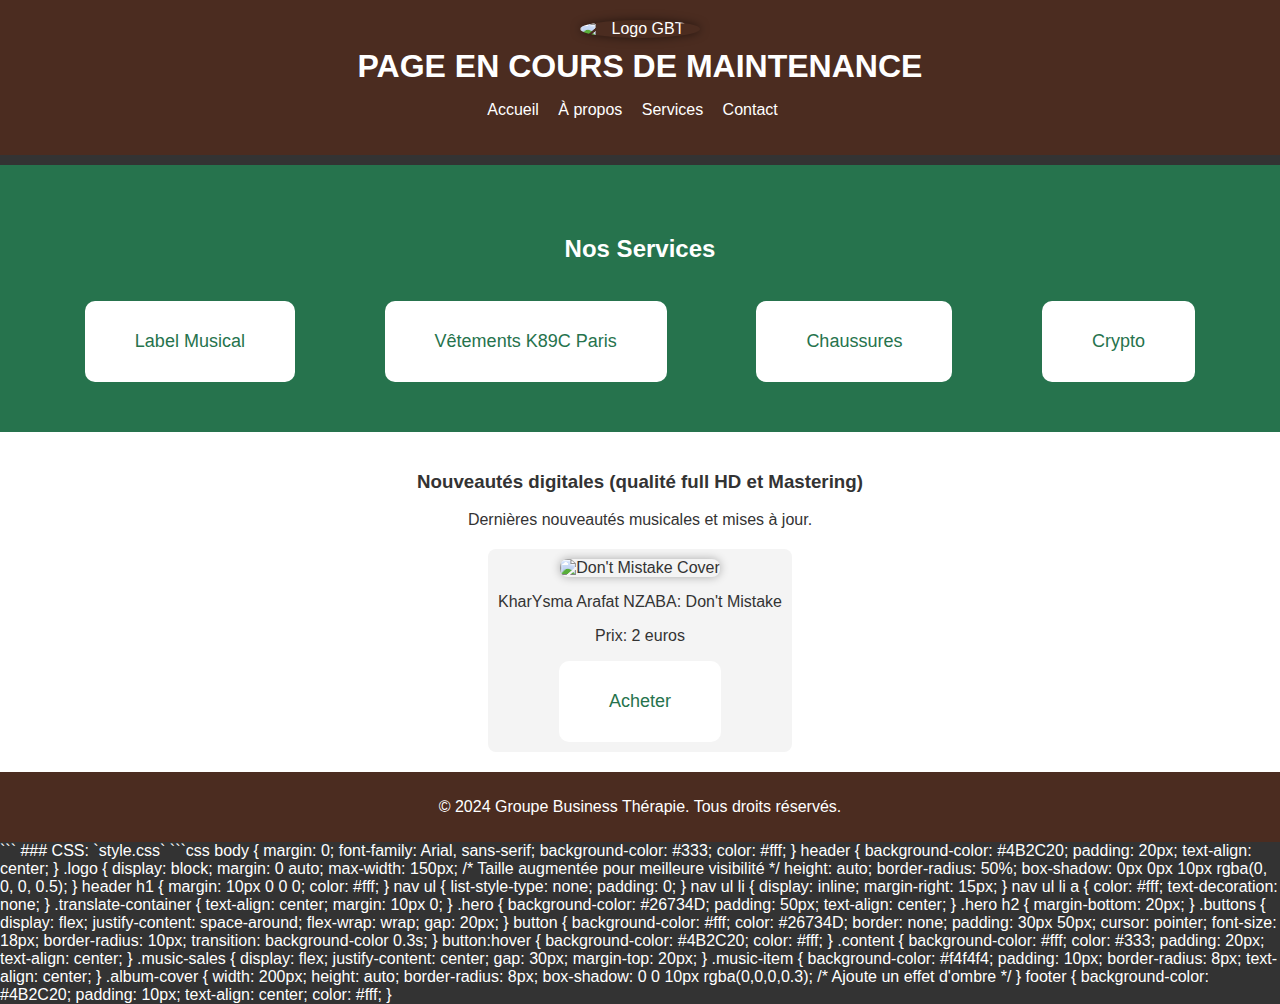
==== index.html @ a4d9dac6 "Update index.html" ====
<!DOCTYPE html>
<html lang="fr">
<head>
    <meta charset="UTF-8">
    <meta name="viewport" content="width=device-width, initial-scale=1.0">
    <title>Groupe Business Thérapie</title>
    <link rel="stylesheet" href="style.css">
    <link rel="icon" href="https://github.com/startar-bronze/groupebusinesstherapie/raw/main/Logo%20GBT.jpeg" type="image/jpeg">
</head>
<body>
    <header>
        <img src="https://github.com/startar-bronze/groupebusinesstherapie/raw/main/Logo%20GBT.jpeg" alt="Logo GBT" class="logo">
        <h1>PAGE EN COURS DE MAINTENANCE</h1>
        <nav>
            <ul>
                <li><a href="#">Accueil</a></li>
                <li><a href="#">À propos</a></li>
                <li><a href="#">Services</a></li>
                <li><a href="#">Contact</a></li>
            </ul>
        </nav>
    </header>

    <div class="translate-container">
        <div id="google_translate_element"></div>
    </div>

    <script type="text/javascript">
        function googleTranslateElementInit() {
            new google.translate.TranslateElement({pageLanguage: 'fr'}, 'google_translate_element');
        }
    </script>
    <script type="text/javascript" src="//translate.google.com/translate_a/element.js?cb=googleTranslateElementInit"></script>

    <main>
        <section class="hero">
            <h2>Nos Services</h2>
            <br>
            <div class="buttons">
                <button>Label Musical</button>
                <button>Vêtements K89C Paris</button>
                <button>Chaussures</button>
                <button>Crypto</button>
            </div>
        </section>
        <section class="content">
            <h3>Nouveautés digitales (qualité full HD et Mastering)</h3>
            <p>Dernières nouveautés musicales et mises à jour.</p>
            <div class="music-sales">
                <div class="music-item">
                    <img src="https://github.com/startar-bronze/groupebusinesstherapie/raw/main/DONT%20MISTAKE%20COVER%20MOCKUP.jpg" alt="Don't Mistake Cover" class="album-cover">
                    <p>KharYsma Arafat NZABA: Don't Mistake</p>
                    <p>Prix: 2 euros</p>
                    <button onClick="handlePayment()">Acheter</button>
                </div>
                <!-- Autres albums ici -->
            </div>
        </section>
    </main>

    <footer>
        <p>&copy; 2024 Groupe Business Thérapie. Tous droits réservés.</p>
    </footer>

    <script>
        function handlePayment() {
            // Redirection vers PayPal
            window.location.href = 'https://www.paypal.com/cgi-bin/webscr?cmd=_s-xclick&hosted_button_id=YOUR_BUTTON_ID';
        }
    </script>
</body>
</html>
```

### CSS: `style.css`

```css
body {
    margin: 0;
    font-family: Arial, sans-serif;
    background-color: #333;
    color: #fff;
}

header {
    background-color: #4B2C20;
    padding: 20px;
    text-align: center;
}

.logo {
    display: block;
    margin: 0 auto;
    max-width: 150px; /* Taille augmentée pour meilleure visibilité */
    height: auto;
    border-radius: 50%;
    box-shadow: 0px 0px 10px rgba(0, 0, 0, 0.5);
}

header h1 {
    margin: 10px 0 0 0;
    color: #fff;
}

nav ul {
    list-style-type: none;
    padding: 0;
}

nav ul li {
    display: inline;
    margin-right: 15px;
}

nav ul li a {
    color: #fff;
    text-decoration: none;
}

.translate-container {
    text-align: center;
    margin: 10px 0;
}

.hero {
    background-color: #26734D;
    padding: 50px;
    text-align: center;
}

.hero h2 {
    margin-bottom: 20px;
}

.buttons {
    display: flex;
    justify-content: space-around;
    flex-wrap: wrap;
    gap: 20px;
}

button {
    background-color: #fff;
    color: #26734D;
    border: none;
    padding: 30px 50px;
    cursor: pointer;
    font-size: 18px;
    border-radius: 10px;
    transition: background-color 0.3s;
}

button:hover {
    background-color: #4B2C20;
    color: #fff;
}

.content {
    background-color: #fff;
    color: #333;
    padding: 20px;
    text-align: center;
}

.music-sales {
    display: flex;
    justify-content: center;
    gap: 30px;
    margin-top: 20px;
}

.music-item {
    background-color: #f4f4f4;
    padding: 10px;
    border-radius: 8px;
    text-align: center;
}

.album-cover {
    width: 200px;
    height: auto;
    border-radius: 8px;
    box-shadow: 0 0 10px rgba(0,0,0,0.3); /* Ajoute un effet d'ombre */
}

footer {
    background-color: #4B2C20;
    padding: 10px;
    text-align: center;
    color: #fff;
}
---- style.css ----
body {
    margin: 0;
    font-family: Arial, sans-serif;
    background-color: #333;
    color: #fff;
}

header {
    background-color: #4B2C20;
    padding: 20px;
    text-align: center;
}

.logo {
    display: block;
    margin: 0 auto;
    max-width: 120px; /* Taille ajustée pour être plus lisible */
    height: auto;
    border-radius: 50%;
    box-shadow: 0px 0px 10px rgba(0, 0, 0, 0.5);
}

header h1 {
    margin: 10px 0 0 0;
    color: #fff;
}

nav ul {
    list-style-type: none;
    padding: 0;
}

nav ul li {
    display: inline;
    margin-right: 15px;
}

nav ul li a {
    color: #fff;
    text-decoration: none;
}

.translate-container {
    text-align: center;
    margin: 10px 0;
}

.hero {
    background-color: #26734D;
    padding: 50px;
    text-align: center;
}

.hero h2 {
    margin-bottom: 20px;
}

.buttons {
    display: flex;
    justify-content: space-around;
    flex-wrap: wrap;
    gap: 20px;
}

button {
    background-color: #fff;
    color: #26734D;
    border: none;
    padding: 30px 50px;
    cursor: pointer;
    font-size: 18px;
    border-radius: 10px;
    transition: background-color 0.3s;
}

button:hover {
    background-color: #4B2C20;
    color: #fff;
}

.content {
    background-color: #fff;
    color: #333;
    padding: 20px;
    text-align: center;
}

.music-sales {
    display: flex;
    justify-content: center;
    gap: 30px;
    margin-top: 20px;
}

.music-item {
    background-color: #f4f4f4;
    padding: 10px;
    border-radius: 8px;
    text-align: center;
}

.album-cover {
    width: 200px;
    border-radius: 8px;
    box-shadow: 0 0 10px rgba(0,0,0,0.3); /* Ajoute un effet d'ombre */
}

footer {
    background-color: #4B2C20;
    padding: 10px;
    text-align: center;
    color: #fff;
}
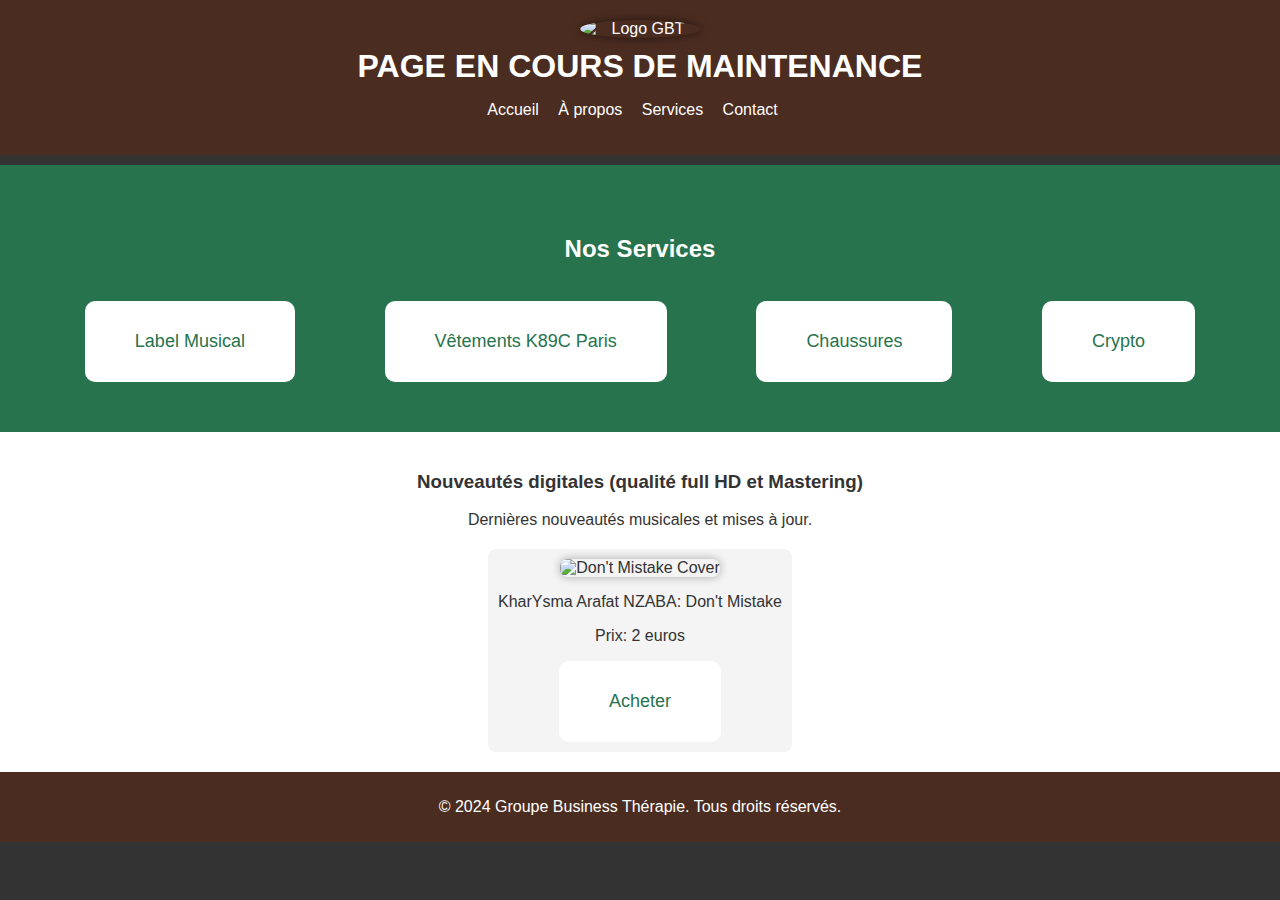
==== commit eaf43e23: "Update index.html" ====
--- a/index.html
+++ b/index.html
@@ -70,122 +70,3 @@
     </script>
 </body>
 </html>
-```
-
-### CSS: `style.css`
-
-```css
-body {
-    margin: 0;
-    font-family: Arial, sans-serif;
-    background-color: #333;
-    color: #fff;
-}
-
-header {
-    background-color: #4B2C20;
-    padding: 20px;
-    text-align: center;
-}
-
-.logo {
-    display: block;
-    margin: 0 auto;
-    max-width: 150px; /* Taille augmentée pour meilleure visibilité */
-    height: auto;
-    border-radius: 50%;
-    box-shadow: 0px 0px 10px rgba(0, 0, 0, 0.5);
-}
-
-header h1 {
-    margin: 10px 0 0 0;
-    color: #fff;
-}
-
-nav ul {
-    list-style-type: none;
-    padding: 0;
-}
-
-nav ul li {
-    display: inline;
-    margin-right: 15px;
-}
-
-nav ul li a {
-    color: #fff;
-    text-decoration: none;
-}
-
-.translate-container {
-    text-align: center;
-    margin: 10px 0;
-}
-
-.hero {
-    background-color: #26734D;
-    padding: 50px;
-    text-align: center;
-}
-
-.hero h2 {
-    margin-bottom: 20px;
-}
-
-.buttons {
-    display: flex;
-    justify-content: space-around;
-    flex-wrap: wrap;
-    gap: 20px;
-}
-
-button {
-    background-color: #fff;
-    color: #26734D;
-    border: none;
-    padding: 30px 50px;
-    cursor: pointer;
-    font-size: 18px;
-    border-radius: 10px;
-    transition: background-color 0.3s;
-}
-
-button:hover {
-    background-color: #4B2C20;
-    color: #fff;
-}
-
-.content {
-    background-color: #fff;
-    color: #333;
-    padding: 20px;
-    text-align: center;
-}
-
-.music-sales {
-    display: flex;
-    justify-content: center;
-    gap: 30px;
-    margin-top: 20px;
-}
-
-.music-item {
-    background-color: #f4f4f4;
-    padding: 10px;
-    border-radius: 8px;
-    text-align: center;
-}
-
-.album-cover {
-    width: 200px;
-    height: auto;
-    border-radius: 8px;
-    box-shadow: 0 0 10px rgba(0,0,0,0.3); /* Ajoute un effet d'ombre */
-}
-
-footer {
-    background-color: #4B2C20;
-    padding: 10px;
-    text-align: center;
-    color: #fff;
-}
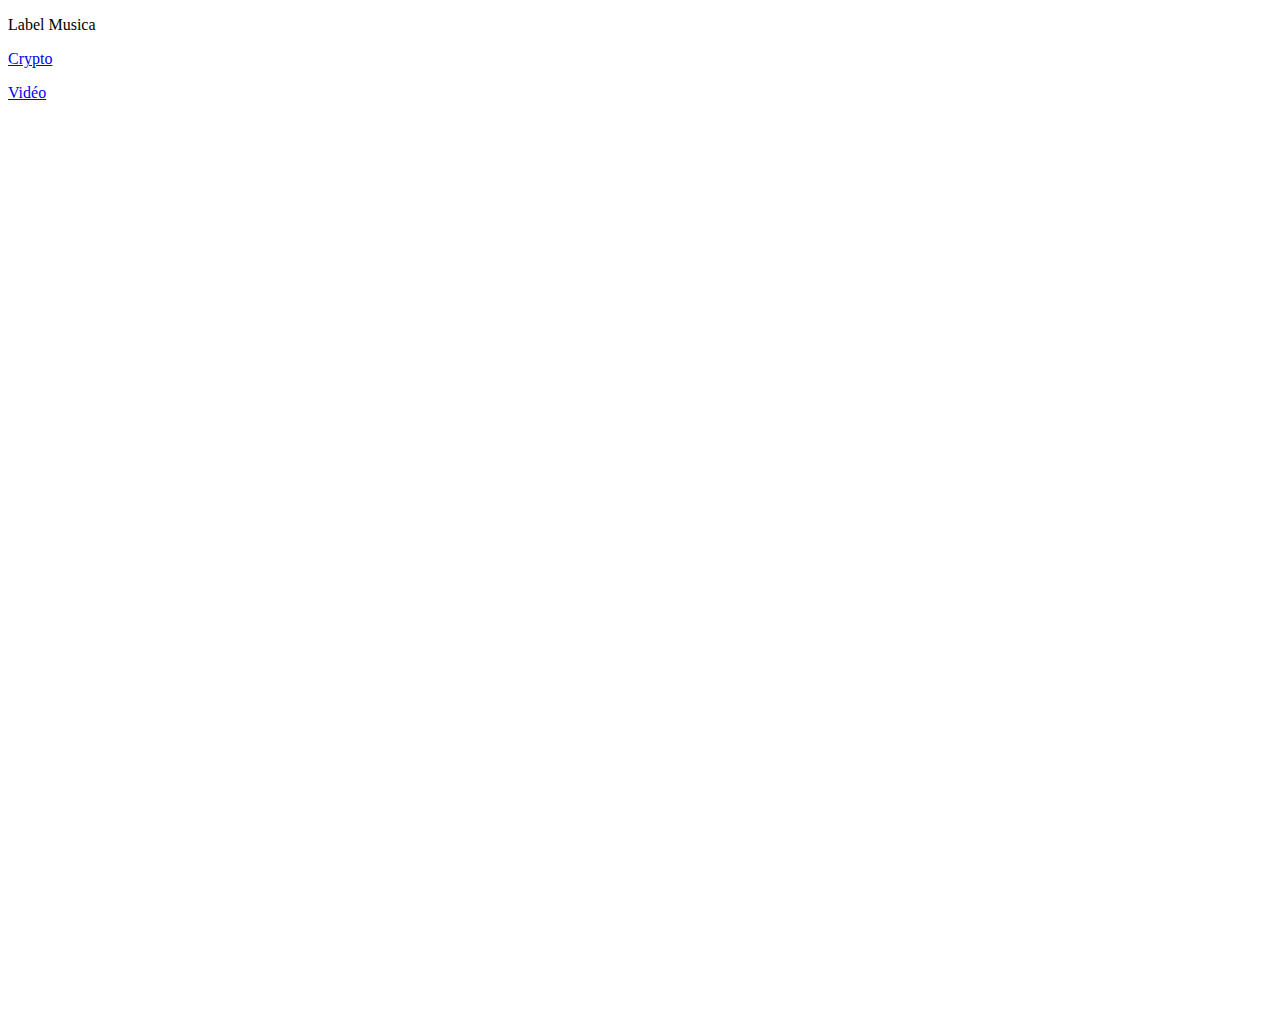
==== commit 67dad651: "Update index.html" ====
--- a/index.html
+++ b/index.html
@@ -3,70 +3,39 @@
 <head>
     <meta charset="UTF-8">
     <meta name="viewport" content="width=device-width, initial-scale=1.0">
-    <title>Groupe Business Thérapie</title>
-    <link rel="stylesheet" href="style.css">
-    <link rel="icon" href="https://github.com/startar-bronze/groupebusinesstherapie/raw/main/Logo%20GBT.jpeg" type="image/jpeg">
+    <title>Votre Site Web</title>
+    <style>
+        .video-container {
+            width: 100%;
+            height: 500px; /* Adjust the height as needed */
+            position: relative;
+            margin-bottom: 400px; /* Adjust the margin to make space for video visibility */
+        }
+        .video-container iframe {
+            width: 100%;
+            height: 100%;
+            position: absolute;
+        }
+    </style>
 </head>
 <body>
-    <header>
-        <img src="https://github.com/startar-bronze/groupebusinesstherapie/raw/main/Logo%20GBT.jpeg" alt="Logo GBT" class="logo">
-        <h1>PAGE EN COURS DE MAINTENANCE</h1>
-        <nav>
-            <ul>
-                <li><a href="#">Accueil</a></li>
-                <li><a href="#">À propos</a></li>
-                <li><a href="#">Services</a></li>
-                <li><a href="#">Contact</a></li>
-            </ul>
-        </nav>
-    </header>
-
-    <div class="translate-container">
-        <div id="google_translate_element"></div>
+    <div class="section">
+        <!-- Supprimer la section K89C Paris -->
+        <!-- Garder la section Label Musica & lier Crypto -->
+        <div>
+            <p>Label Musica</p>
+            <p><a href="https://startarcoins.com" target="_blank">Crypto</a></p>
+            <p><a href="https://www.youtube.com/@LABELBT" target="_blank">Vidéo</a></p>
+        </div>
     </div>
-
-    <script type="text/javascript">
-        function googleTranslateElementInit() {
-            new google.translate.TranslateElement({pageLanguage: 'fr'}, 'google_translate_element');
-        }
-    </script>
-    <script type="text/javascript" src="//translate.google.com/translate_a/element.js?cb=googleTranslateElementInit"></script>
-
-    <main>
-        <section class="hero">
-            <h2>Nos Services</h2>
-            <br>
-            <div class="buttons">
-                <button>Label Musical</button>
-                <button>Vêtements K89C Paris</button>
-                <button>Chaussures</button>
-                <button>Crypto</button>
-            </div>
-        </section>
-        <section class="content">
-            <h3>Nouveautés digitales (qualité full HD et Mastering)</h3>
-            <p>Dernières nouveautés musicales et mises à jour.</p>
-            <div class="music-sales">
-                <div class="music-item">
-                    <img src="https://github.com/startar-bronze/groupebusinesstherapie/raw/main/DONT%20MISTAKE%20COVER%20MOCKUP.jpg" alt="Don't Mistake Cover" class="album-cover">
-                    <p>KharYsma Arafat NZABA: Don't Mistake</p>
-                    <p>Prix: 2 euros</p>
-                    <button onClick="handlePayment()">Acheter</button>
-                </div>
-                <!-- Autres albums ici -->
-            </div>
-        </section>
-    </main>
-
-    <footer>
-        <p>&copy; 2024 Groupe Business Thérapie. Tous droits réservés.</p>
-    </footer>
-
-    <script>
-        function handlePayment() {
-            // Redirection vers PayPal
-            window.location.href = 'https://www.paypal.com/cgi-bin/webscr?cmd=_s-xclick&hosted_button_id=YOUR_BUTTON_ID';
-        }
-    </script>
+    
+    <!-- Supprimer la section Nouveautés digitales -->
+    <div class="video-container">
+        <!-- Ajouter la nouvelle vidéo -->
+        <iframe src="https://www.youtube.com/embed/-zM25JLceUA?autoplay=0&loop=1&playlist=-zM25JLceUA" 
+                frameborder="0" allow="accelerometer; autoplay; clipboard-write; encrypted-media; gyroscope; picture-in-picture" 
+                allowfullscreen>
+        </iframe>
+    </div>
 </body>
 </html>
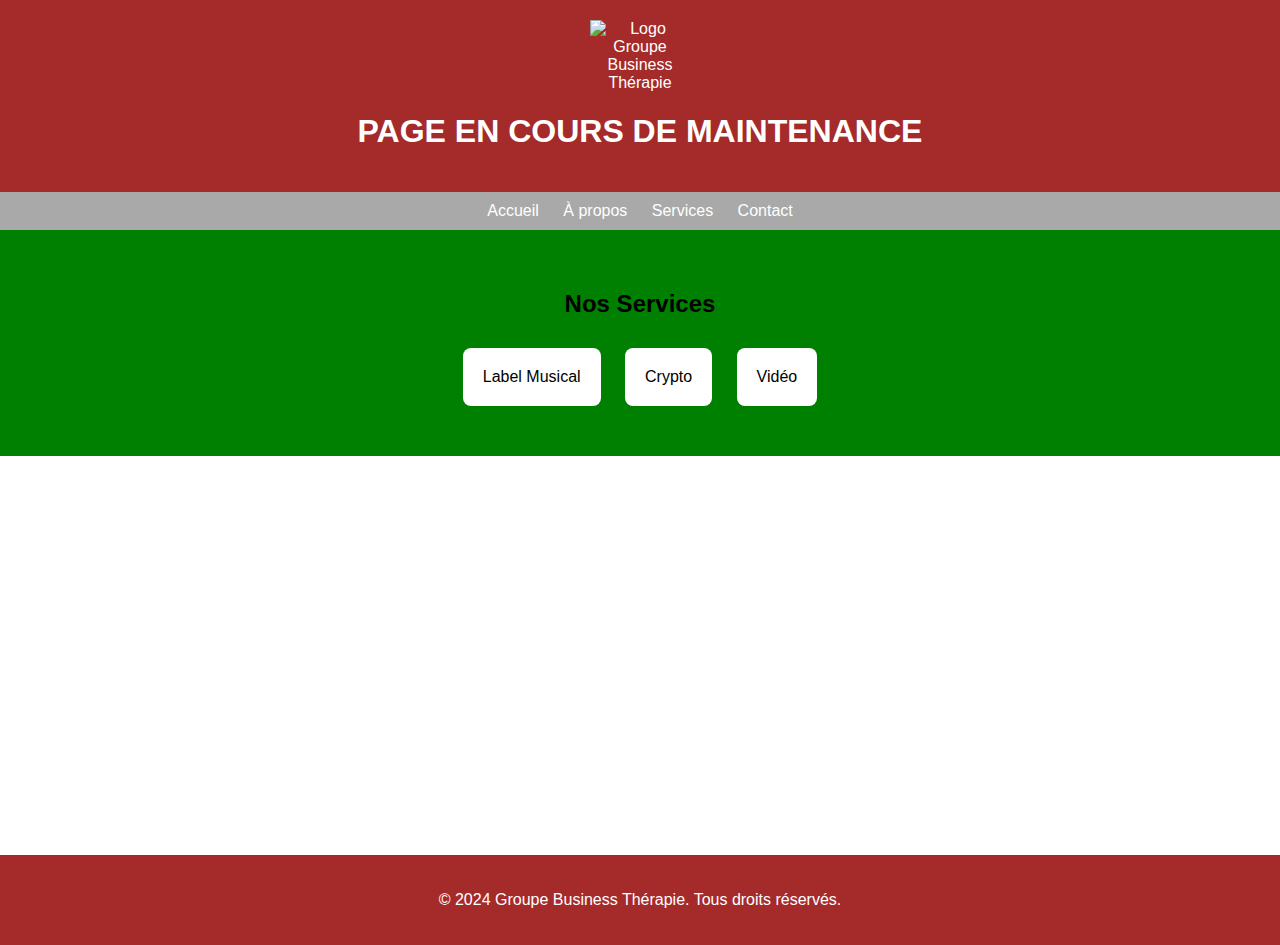
==== commit 56503ff4: "Update index.html" ====
--- a/index.html
+++ b/index.html
@@ -3,39 +3,89 @@
 <head>
     <meta charset="UTF-8">
     <meta name="viewport" content="width=device-width, initial-scale=1.0">
-    <title>Votre Site Web</title>
+    <title>Groupe Business Thérapie</title>
     <style>
+        body {
+            font-family: Arial, sans-serif;
+            margin: 0;
+            padding: 0;
+        }
+        header {
+            background-color: brown;
+            color: white;
+            text-align: center;
+            padding: 20px 0;
+        }
+        header img {
+            max-width: 100px;
+        }
+        nav {
+            background-color: darkgrey;
+            padding: 10px;
+            text-align: center;
+        }
+        nav a {
+            margin: 0 10px;
+            color: white;
+            text-decoration: none;
+        }
+        .services {
+            background-color: green;
+            padding: 40px 0;
+            text-align: center;
+        }
+        .service {
+            display: inline-block;
+            margin: 10px;
+            padding: 20px;
+            background-color: white;
+            border-radius: 8px;
+            cursor: pointer;
+            text-decoration: none;
+            color: black;
+        }
         .video-container {
-            width: 100%;
-            height: 500px; /* Adjust the height as needed */
-            position: relative;
-            margin-bottom: 400px; /* Adjust the margin to make space for video visibility */
+            padding: 40px;
+            text-align: center;
         }
         .video-container iframe {
             width: 100%;
-            height: 100%;
-            position: absolute;
+            max-width: 600px;
+            height: 315px;
+            border: none;
+        }
+        footer {
+            background-color: brown;
+            color: white;
+            text-align: center;
+            padding: 20px 0;
         }
     </style>
 </head>
 <body>
-    <div class="section">
-        <!-- Supprimer la section K89C Paris -->
-        <!-- Garder la section Label Musica & lier Crypto -->
-        <div>
-            <p>Label Musica</p>
-            <p><a href="https://startarcoins.com" target="_blank">Crypto</a></p>
-            <p><a href="https://www.youtube.com/@LABELBT" target="_blank">Vidéo</a></p>
-        </div>
+    <header>
+        <img src="logo.png" alt="Logo Groupe Business Thérapie">
+        <h1>PAGE EN COURS DE MAINTENANCE</h1>
+    </header>
+    <nav>
+        <a href="#">Accueil</a>
+        <a href="#">À propos</a>
+        <a href="#">Services</a>
+        <a href="#">Contact</a>
+    </nav>
+    <div class="services">
+        <h2>Nos Services</h2>
+        <a class="service" href="#">Label Musical</a>
+        <a class="service" href="https://startarcoins.com" target="_blank">Crypto</a>
+        <a class="service" href="https://www.youtube.com/@LABELBT" target="_blank">Vidéo</a>
     </div>
-    
-    <!-- Supprimer la section Nouveautés digitales -->
     <div class="video-container">
-        <!-- Ajouter la nouvelle vidéo -->
-        <iframe src="https://www.youtube.com/embed/-zM25JLceUA?autoplay=0&loop=1&playlist=-zM25JLceUA" 
-                frameborder="0" allow="accelerometer; autoplay; clipboard-write; encrypted-media; gyroscope; picture-in-picture" 
-                allowfullscreen>
-        </iframe>
+        <iframe src="https://www.youtube.com/embed/-zM25JLceUA?autoplay=0&loop=1&playlist=-zM25JLceUA"
+                allow="accelerometer; autoplay; clipboard-write; encrypted-media; gyroscope; picture-in-picture"
+                allowfullscreen></iframe>
     </div>
+    <footer>
+        <p>© 2024 Groupe Business Thérapie. Tous droits réservés.</p>
+    </footer>
 </body>
 </html>
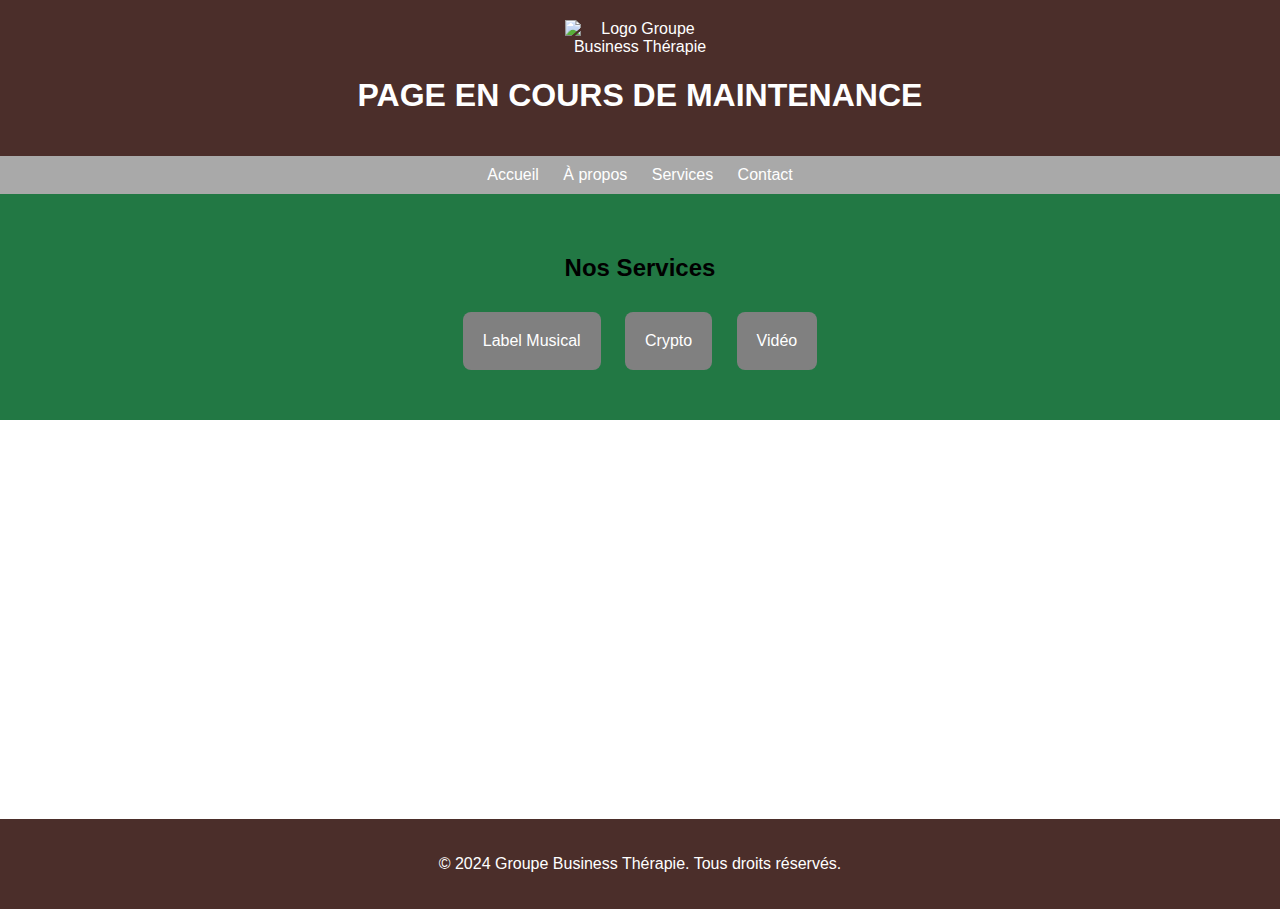
==== commit c5b5ca88: "Update index.html" ====
--- a/index.html
+++ b/index.html
@@ -11,13 +11,13 @@
             padding: 0;
         }
         header {
-            background-color: brown;
+            background-color: #4B2E2A; /* Marron */
             color: white;
             text-align: center;
             padding: 20px 0;
         }
         header img {
-            max-width: 100px;
+            max-width: 150px;
         }
         nav {
             background-color: darkgrey;
@@ -30,7 +30,7 @@
             text-decoration: none;
         }
         .services {
-            background-color: green;
+            background-color: #227844; /* Vert identique */
             padding: 40px 0;
             text-align: center;
         }
@@ -38,11 +38,15 @@
             display: inline-block;
             margin: 10px;
             padding: 20px;
-            background-color: white;
+            background-color: grey;
+            color: white;
             border-radius: 8px;
             cursor: pointer;
             text-decoration: none;
-            color: black;
+            transition: background-color 0.3s;
+        }
+        .service:hover {
+            background-color: #555;
         }
         .video-container {
             padding: 40px;
@@ -55,7 +59,7 @@
             border: none;
         }
         footer {
-            background-color: brown;
+            background-color: #4B2E2A; /* Marron */
             color: white;
             text-align: center;
             padding: 20px 0;
@@ -64,8 +68,9 @@
 </head>
 <body>
     <header>
-        <img src="logo.png" alt="Logo Groupe Business Thérapie">
+        <img src="https://github.com/startar-bronze/groupebusinesstherapie/blob/main/Logo%20GBT.jpeg?raw=true" alt="Logo Groupe Business Thérapie">
         <h1>PAGE EN COURS DE MAINTENANCE</h1>
+        <div id="google_translate_element"></div>
     </header>
     <nav>
         <a href="#">Accueil</a>
@@ -87,5 +92,12 @@
     <footer>
         <p>© 2024 Groupe Business Thérapie. Tous droits réservés.</p>
     </footer>
+
+    <script type="text/javascript">
+        function googleTranslateElementInit() {
+            new google.translate.TranslateElement({pageLanguage: 'fr'}, 'google_translate_element');
+        }
+    </script>
+    <script type="text/javascript" src="//translate.google.com/translate_a/element.js?cb=googleTranslateElementInit"></script>
 </body>
 </html>
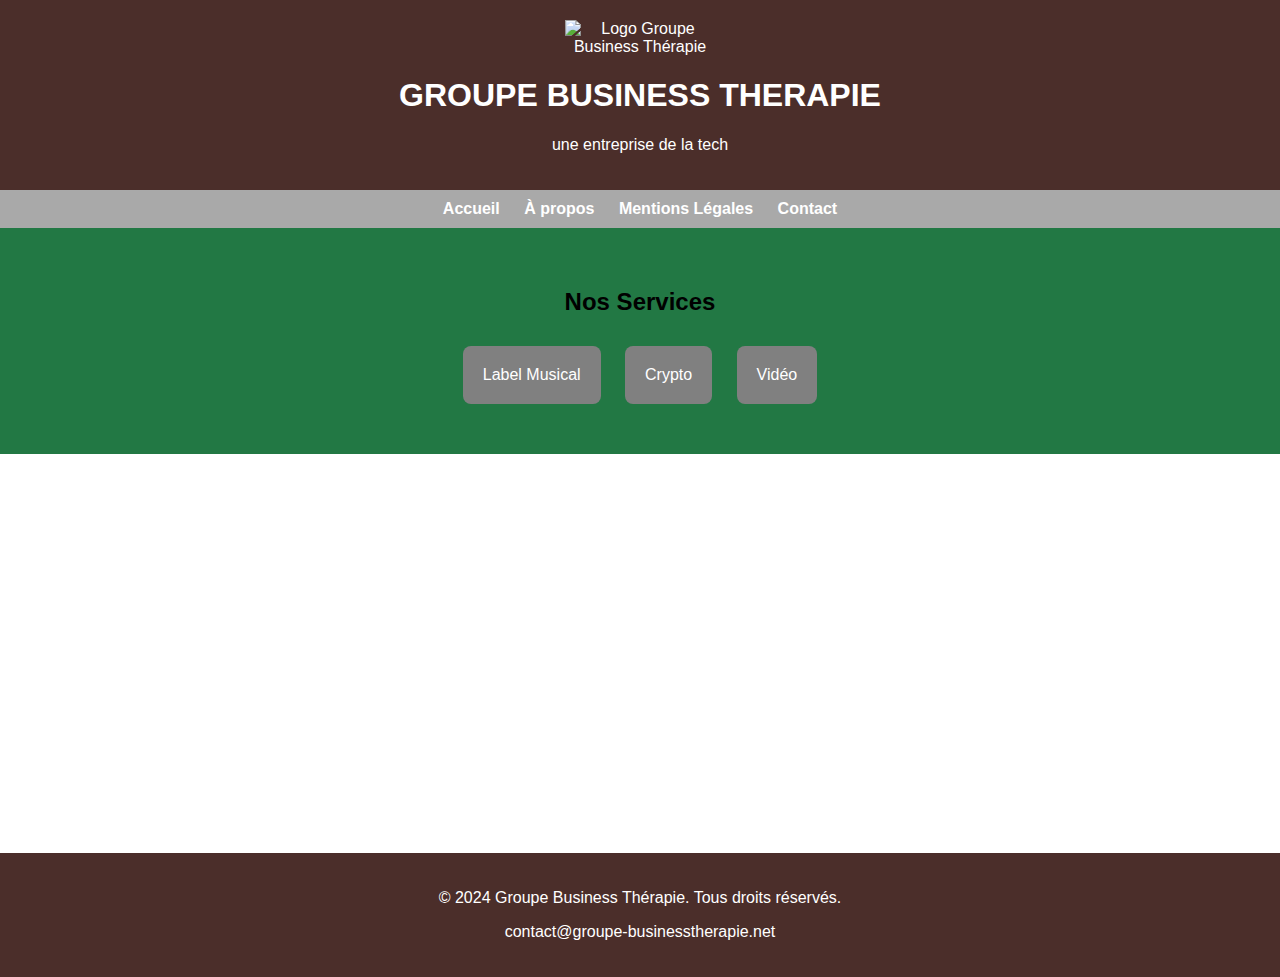
==== commit e12266a1: "Update index.html" ====
--- a/index.html
+++ b/index.html
@@ -4,6 +4,14 @@
     <meta charset="UTF-8">
     <meta name="viewport" content="width=device-width, initial-scale=1.0">
     <title>Groupe Business Thérapie</title>
+    <!-- Google tag (gtag.js) -->
+    <script async src="https://www.googletagmanager.com/gtag/js?id=G-XSNBHFVKSJ"></script>
+    <script>
+        window.dataLayer = window.dataLayer || [];
+        function gtag(){dataLayer.push(arguments);}
+        gtag('js', new Date());
+        gtag('config', 'G-XSNBHFVKSJ');
+    </script>
     <style>
         body {
             font-family: Arial, sans-serif;
@@ -25,6 +33,7 @@
             text-align: center;
         }
         nav a {
+            font-weight: bold;
             margin: 0 10px;
             color: white;
             text-decoration: none;
@@ -69,18 +78,19 @@
 <body>
     <header>
         <img src="https://github.com/startar-bronze/groupebusinesstherapie/blob/main/Logo%20GBT.jpeg?raw=true" alt="Logo Groupe Business Thérapie">
-        <h1>PAGE EN COURS DE MAINTENANCE</h1>
+        <h1>GROUPE BUSINESS THERAPIE</h1>
+        <p>une entreprise de la tech</p>
         <div id="google_translate_element"></div>
     </header>
     <nav>
-        <a href="#">Accueil</a>
-        <a href="#">À propos</a>
-        <a href="#">Services</a>
-        <a href="#">Contact</a>
+        <a href="https://startar-bronze.github.io/groupebusinesstherapie/#">Accueil</a>
+        <a href="https://startar-bronze.github.io/groupebusinesstherapie/about.html">À propos</a>
+        <a href="https://startar-bronze.github.io/groupebusinesstherapie/legal.html">Mentions Légales</a>
+        <a href="mailto:contact@groupe-businesstherapie.net">Contact</a>
     </nav>
     <div class="services">
         <h2>Nos Services</h2>
-        <a class="service" href="#">Label Musical</a>
+        <a class="service" href="https://startar-bronze.github.io/groupebusinesstherapie/label.html">Label Musical</a>
         <a class="service" href="https://startarcoins.com" target="_blank">Crypto</a>
         <a class="service" href="https://www.youtube.com/@LABELBT" target="_blank">Vidéo</a>
     </div>
@@ -91,6 +101,7 @@
     </div>
     <footer>
         <p>© 2024 Groupe Business Thérapie. Tous droits réservés.</p>
+        <p>contact@groupe-businesstherapie.net</p>
     </footer>
 
     <script type="text/javascript">
